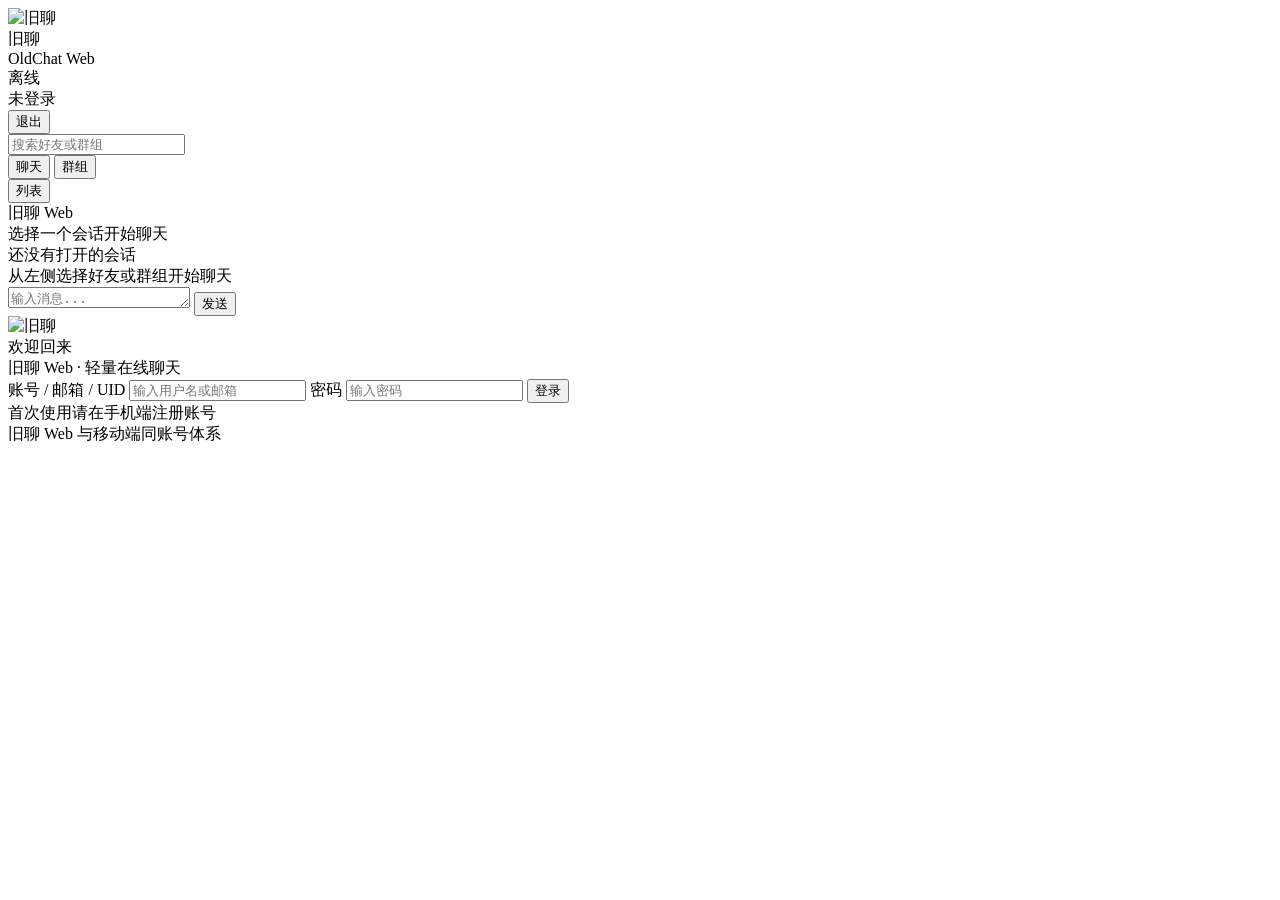
==== webapp/index.html @ 0a800ef9 "基本架构完成和简单的兼容性适配" ====
<!doctype html>
<html lang="zh-CN">
  <head>
    <meta charset="utf-8" />
    <meta name="viewport" content="width=device-width, initial-scale=1" />
    <title>旧聊 Web</title>
    <link rel="stylesheet" href="/app-assets/app.css" />
  </head>
  <body>
    <div id="app" class="app" data-view="chats" data-panel="list">
      <div class="app-bg"></div>
      <header class="topbar">
        <div class="brand">
          <img src="/landing-assets/oldchat_logo.png" alt="旧聊" />
          <div>
            <div class="brand-title">旧聊</div>
            <div class="brand-subtitle">OldChat Web</div>
          </div>
        </div>
        <div class="top-actions">
          <div class="status-pill" id="statusPill">离线</div>
          <div class="user-pill" id="userPill">未登录</div>
          <button class="ghost" id="btnLogout">退出</button>
        </div>
      </header>

      <main class="layout">
        <aside class="sidebar" id="sidebar">
          <div class="sidebar-head">
            <div class="search">
              <input id="searchInput" placeholder="搜索好友或群组" />
            </div>
            <div class="tabs">
              <button class="tab active" data-view="chats">聊天</button>
              <button class="tab" data-view="groups">群组</button>
            </div>
          </div>
          <div class="list" id="listView"></div>
        </aside>

        <section class="conversation" id="conversation">
          <div class="conversation-head">
            <button class="ghost mini" id="btnBackList">列表</button>
            <div>
              <div class="conversation-title" id="conversationTitle">旧聊 Web</div>
              <div class="conversation-meta" id="conversationMeta">选择一个会话开始聊天</div>
            </div>
          </div>
          <div class="messages" id="messageList"></div>
          <div class="empty" id="emptyState">
            <div class="empty-title">还没有打开的会话</div>
            <div class="empty-subtitle">从左侧选择好友或群组开始聊天</div>
          </div>
          <form class="composer" id="composer">
            <textarea id="messageInput" rows="1" placeholder="输入消息..." maxlength="2000"></textarea>
            <button type="submit" class="primary" id="btnSend">发送</button>
          </form>
        </section>

      </main>
    </div>

    <div id="loginView" class="login">
      <div class="login-card">
        <div class="login-brand">
          <img src="/landing-assets/oldchat_logo.png" alt="旧聊" />
          <div>
            <div class="login-title">欢迎回来</div>
            <div class="login-subtitle">旧聊 Web · 轻量在线聊天</div>
          </div>
        </div>
        <form id="loginForm" class="login-form">
          <label>账号 / 邮箱 / UID</label>
          <input id="loginIdentifier" placeholder="输入用户名或邮箱" autocomplete="username" />
          <label>密码</label>
          <input id="loginPassword" type="password" placeholder="输入密码" autocomplete="current-password" />
          <button type="submit" class="primary">登录</button>
          <div class="login-hint">首次使用请在手机端注册账号</div>
        </form>
        <div class="login-footer">旧聊 Web 与移动端同账号体系</div>
      </div>
    </div>

    <div id="toast" class="toast" role="status"></div>
    <script src="/app-assets/app.js"></script>
  </body>
</html>
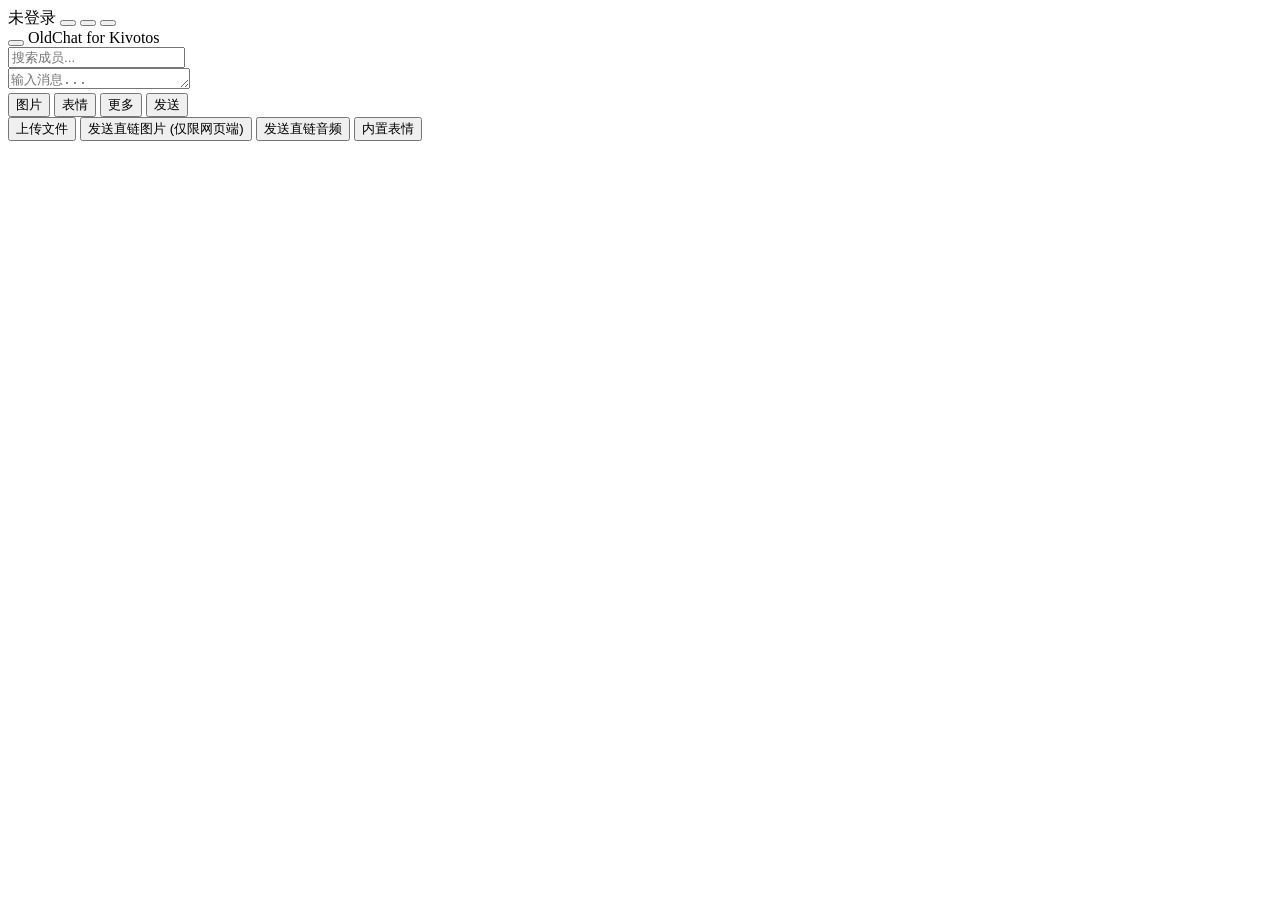
==== commit 7a1df81f: "大幅改进网页版并删了些乱七八糟的文件" ====
--- a/webapp/index.html
+++ b/webapp/index.html
@@ -1,87 +1,67 @@
-<!doctype html>
-<html lang="zh-CN">
-  <head>
-    <meta charset="utf-8" />
-    <meta name="viewport" content="width=device-width, initial-scale=1" />
-    <title>旧聊 Web</title>
-    <link rel="stylesheet" href="/app-assets/app.css" />
-  </head>
-  <body>
-    <div id="app" class="app" data-view="chats" data-panel="list">
-      <div class="app-bg"></div>
-      <header class="topbar">
-        <div class="brand">
-          <img src="/landing-assets/oldchat_logo.png" alt="旧聊" />
-          <div>
-            <div class="brand-title">旧聊</div>
-            <div class="brand-subtitle">OldChat Web</div>
-          </div>
+<!DOCTYPE html>
+<html lang="zh-CN" data-theme="light">
+<head>
+    <meta charset="UTF-8">
+    <meta name="viewport" content="width=device-width, initial-scale=1.0, maximum-scale=1.0, user-scalable=no">
+    <title>OldChat for Kivotos</title>
+    <link rel="icon" href="/landing-assets/oldchat_logo.png" type="image/jpeg">
+    <link rel="stylesheet" href="/app-assets/assets/fontawesome/css/all.min.css">
+    <link rel="stylesheet" href="/app-assets/app.css">
+</head>
+<body>
+    <div class="app-container">
+        <aside class="sidebar">
+            <div class="sidebar-header">
+                <span class="user-info" id="sidebarUserName" style="cursor:pointer" onclick="openMyProfile()">未登录</span>
+                <button id="logoutBtn" class="icon-btn" title="退出登录"><i class="fa-solid fa-right-from-bracket"></i></button>
+                <button id="themeToggleBtn" class="icon-btn" title="切换主题"><i class="fa-solid fa-circle-half-stroke"></i></button>
+                <button id="pinSidebarBtn" class="icon-btn" title="取消固定"><i class="fa-solid fa-thumbtack"></i></button>
+            </div>
+            <div class="contact-list" id="contactList"></div>
+        </aside>
+        <main class="chat-area">
+            <div class="chat-header" id="chatHeader">
+                <button class="mobile-menu-btn" id="mobileMenuBtn"><i class="fa-solid fa-chevron-left"></i></button>
+                <span class="chat-title">OldChat for Kivotos</span>
+            </div>
+            <div class="messages" id="messagesContainer"></div>
+            <div class="input-area" id="inputArea">
+                <div class="mention-popup" id="mentionPopup">
+                    <input type="text" class="mention-search" id="mentionSearch" placeholder="搜索成员...">
+                    <div class="mention-list" id="mentionList"></div>
+                </div>
+                <div class="quote-preview" id="quotePreview" style="display: none;">
+                    <span class="quote-preview-text"></span>
+                    <button id="cancelQuoteBtn" class="icon-btn" title="取消引用">✖</button>
+                </div>
+                <textarea id="messageInput" placeholder="输入消息..." rows="1"></textarea>
+                <div class="input-buttons">
+                    <button id="nowPlayingBtn" class="btn" style="display:none;" title="跳转到正在播放的语音"><i class="fa-solid fa-music"></i></button>
+                    <button id="sendImageBtn" class="btn">图片</button>
+                    <button id="emojiPlazaBtn" class="btn">表情</button>
+                    <button id="moreBtn" class="btn">更多</button>
+                    <button id="sendBtn" class="btn primary">发送</button>
+                </div>
+                <div class="more-menu" id="moreMenu">
+                    <button id="sendFileBtn">上传文件</button>
+                    <button id="sendUrlImageBtn">发送直链图片 (仅限网页端)</button>
+                    <button id="sendUrlVoiceBtn">发送直链音频</button>
+                    <button id="sendEmoticonBtn">内置表情</button>
+                </div>
+                <input type="file" id="fileInput" style="display: none" multiple>
+            </div>
+        </main>
+    </div>
+    <div class="url-input-overlay" id="urlInputOverlay" style="display:none;">
+        <div class="url-input-dialog">
+            <div class="url-input-title">输入图片链接</div>
+            <input type="text" id="urlImageInput" placeholder="https://...">
+            <div class="url-input-actions">
+                <button id="urlInputCancel" class="btn">取消</button>
+                <button id="urlInputSend" class="btn primary">发送</button>
+            </div>
         </div>
-        <div class="top-actions">
-          <div class="status-pill" id="statusPill">离线</div>
-          <div class="user-pill" id="userPill">未登录</div>
-          <button class="ghost" id="btnLogout">退出</button>
-        </div>
-      </header>
-
-      <main class="layout">
-        <aside class="sidebar" id="sidebar">
-          <div class="sidebar-head">
-            <div class="search">
-              <input id="searchInput" placeholder="搜索好友或群组" />
-            </div>
-            <div class="tabs">
-              <button class="tab active" data-view="chats">聊天</button>
-              <button class="tab" data-view="groups">群组</button>
-            </div>
-          </div>
-          <div class="list" id="listView"></div>
-        </aside>
-
-        <section class="conversation" id="conversation">
-          <div class="conversation-head">
-            <button class="ghost mini" id="btnBackList">列表</button>
-            <div>
-              <div class="conversation-title" id="conversationTitle">旧聊 Web</div>
-              <div class="conversation-meta" id="conversationMeta">选择一个会话开始聊天</div>
-            </div>
-          </div>
-          <div class="messages" id="messageList"></div>
-          <div class="empty" id="emptyState">
-            <div class="empty-title">还没有打开的会话</div>
-            <div class="empty-subtitle">从左侧选择好友或群组开始聊天</div>
-          </div>
-          <form class="composer" id="composer">
-            <textarea id="messageInput" rows="1" placeholder="输入消息..." maxlength="2000"></textarea>
-            <button type="submit" class="primary" id="btnSend">发送</button>
-          </form>
-        </section>
-
-      </main>
     </div>
-
-    <div id="loginView" class="login">
-      <div class="login-card">
-        <div class="login-brand">
-          <img src="/landing-assets/oldchat_logo.png" alt="旧聊" />
-          <div>
-            <div class="login-title">欢迎回来</div>
-            <div class="login-subtitle">旧聊 Web · 轻量在线聊天</div>
-          </div>
-        </div>
-        <form id="loginForm" class="login-form">
-          <label>账号 / 邮箱 / UID</label>
-          <input id="loginIdentifier" placeholder="输入用户名或邮箱" autocomplete="username" />
-          <label>密码</label>
-          <input id="loginPassword" type="password" placeholder="输入密码" autocomplete="current-password" />
-          <button type="submit" class="primary">登录</button>
-          <div class="login-hint">首次使用请在手机端注册账号</div>
-        </form>
-        <div class="login-footer">旧聊 Web 与移动端同账号体系</div>
-      </div>
-    </div>
-
-    <div id="toast" class="toast" role="status"></div>
     <script src="/app-assets/app.js"></script>
-  </body>
+</body>
 </html>
